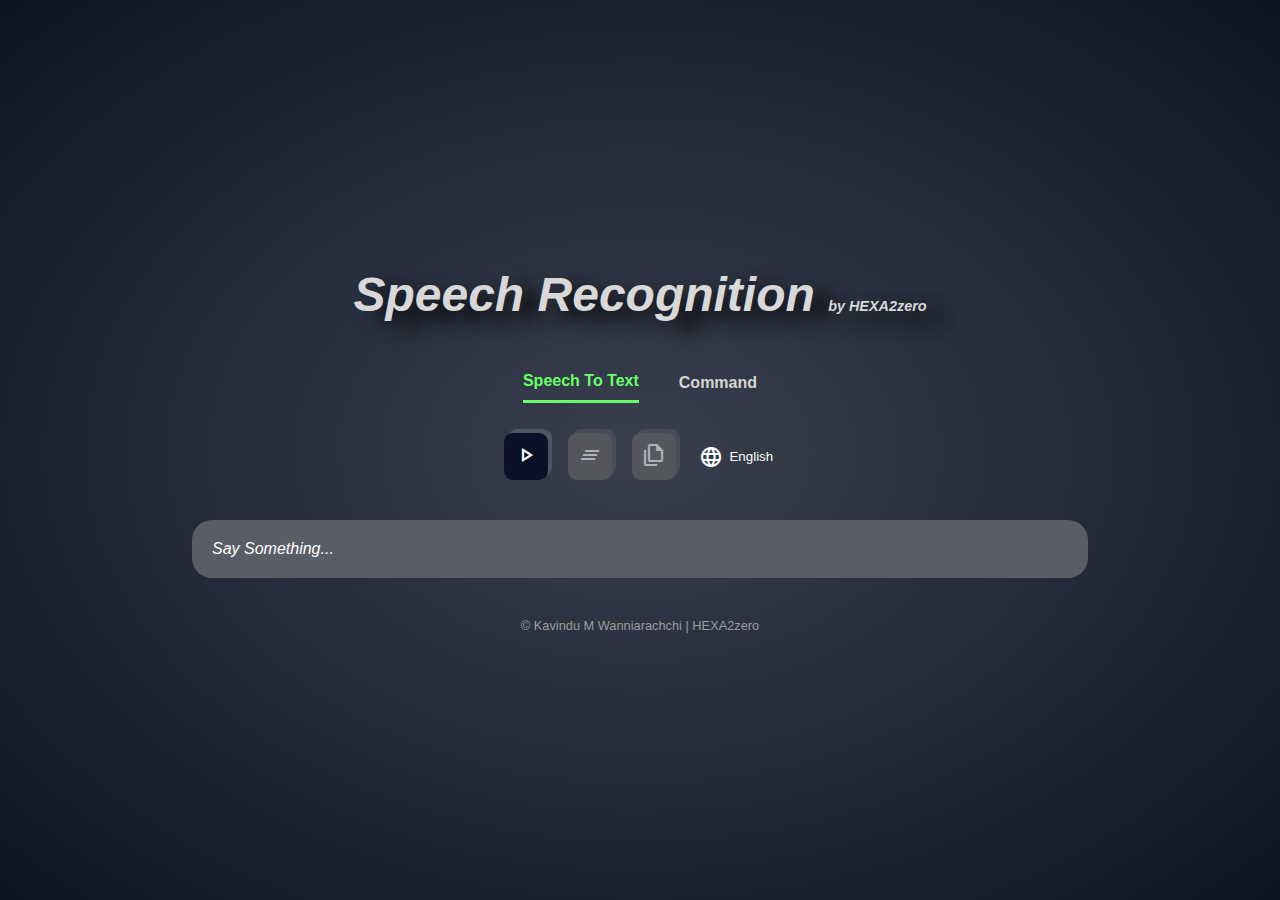
==== speech.html @ b404ef0d "Add files via upload" ====
<!DOCTYPE html>
<html lang="en">

<head>
    <meta charset="UTF-8">
    <meta name="author" content="Kavindu Wanniarachchi">
    <meta name="revised" content="26/05/2022">
    <meta http-equiv="X-UA-Compatible" content="IE=edge">
    <meta name="viewport" content="width=device-width, initial-scale=1.0">
    <link rel="stylesheet"
        href="https://fonts.googleapis.com/css2?family=Material+Symbols+Outlined:opsz,wght,FILL,GRAD@48,400,0,0" />
    <link rel="stylesheet" href="style.css">

    <title>Speech Recognition | HEXA2zero</title>
    <link rel="icon" href="mic.png"/>

</head>

<body>

    <div id="main-div">
        <h2>Speech Recognition <span>by HEXA2zero</span></h2>
        <div id="selection"><button id="speech-to" class="selected-one">Speech To Text</button>
            <button id="command">Command</button>
        </div>

        <!-- speech to text -->
        <div id="speech-to-text" >
            <div id="contral">
                <button id="startstop">
                    <span class="material-symbols-outlined">play_arrow</span>
                </button>
                <button id="clear" class="disabled" disabled>
                    <span class="material-symbols-outlined">clear_all</span>
                </button>
                <button id="copy" class="disabled" disabled>
                    <span class="material-symbols-outlined">file_copy</span>
                </button>
                <button id="language">
                    <span class="material-symbols-outlined">language</span> &ensp;
                    <span id="language-change">English</span>
                </button>
            </div>

            <div id="text-area">
                <p><i>Say Something...
                </i>
                </p>
            </div>

        </div>

          <!-- command -->
        <div id="command-area">
            <div id="contral-cmd">
                <button id="startstop-cmd">
                    <span class="material-symbols-outlined">play_arrow</span>
                </button>
                <button id="clear-cmd">
                    <span class="material-symbols-outlined">clear_all</span>
                </button>
                <button id="add-cmd">
                    <!-- class="button-active" -->
                    <span class="material-symbols-outlined">add</span>
                </button>
                <button id="edit-cmd">
                    <span class="material-symbols-outlined">edit</span>
                </button>
            </div>


            <!-- command chat structure-->
            <!-- <div class="teke command command-chat">
                <p><i>Listening...</i></p>
            </div> -->

            <!-- <div class="give-result command-chat">
                <p><i>Command not found!</i></p>
            </div> -->

            <!-- add command -->
            <div class="add-command command-chat">
                <input placeholder="Add command" id="add-command"></input>
            </div>

            <div class="add-action command-chat">
                <input placeholder="Add website (Ex: https://www.google.com)" id="add-action"></input>
            </div> 
            
            <button id="add-save" class="check-btn">
                <span class="material-symbols-outlined">check</span>
            </button>

        </div>
    </div>


    <p id="copyright">&copy; Kavindu M Wanniarachchi | HEXA2zero</p>

    <!-- notification structure -->
    <!-- <div id="notification">
        <p id="details"></p>
    </div> -->

    <!-- loading screen -->
    <div id="loading">
        <div id="loading-area">
            <span></span>
            <span></span>
            <span></span>
        </div>
        <p>Your browser unsupported for Speech Recognition.Please try another one.</p>
    </div>

    <script src="speechJS.js"></script>

</body>

</html>
---- style.css ----
* {
    margin: 0%;
    padding: 0;
    box-sizing: border-box;
    font-family: Arial, Helvetica, sans-serif;
}

body {
    background-image: radial-gradient(#393f4d, #0d1524);
    min-height: 100vh;
    display: flex;
    flex-direction: column;
    justify-content: center;
    align-items: center;
    padding: 20px;

}

#main-div{
    display: flex;
    flex-direction: column;
    justify-content: center;
    align-items: center;
    flex-direction: column;
}

div>h2 {
    text-align: center;
    font-size: 3em;
    color: #d8d8d8;
    margin-bottom: 30px;
    font-style: italic;
    text-shadow: 20px 10px 20px #000;
}

div>h2 span{
    font-size: 0.3em;
}

button {
    padding: 10px;
    cursor: pointer;
}

#selection,
#contral {
    display: flex;
    justify-content: center;
    margin-bottom: 20px;

}

#selection button {
    width: fit-content;
    padding: 10px 0;
    margin: 10px 20px;
    background-color: transparent;
    border: none;
    color: #d6d6d6;
    font-size: 1em;
    font-weight: 600;
    transition: 0.5s;
}

.selected-one {
    color: #68ff68 !important;
    border-bottom: 3px solid #68ff68 !important;
}

#selection button:hover {
    color: #00ff15;
}

#contral button , #contral-cmd button{
    margin: 0 10px;
    background-color: #091027;
    border: none;
    border-radius: 20%;
    box-shadow: 4px -4px 0px #ffffff22;
    transition: 0.2s;
    position: relative;
}

#contral button:active  , #contral-cmd button:active{
    transform: scale(0.8);
}

#contral button span ,  #contral-cmd button span {
    color: #fff;
}

#contral button:hover span , #contral-cmd button:hover span{
    color: #68ff68;
}

#language{
    background-color: transparent !important;
    box-shadow: none !important;
    display: flex;
    justify-content: center;
    align-items: center;
    width: 80px;
}

#text-area , .command-chat{
    background-color: #595d66;
    margin-top: 40px;
    border-radius: 20px;
    width: 70vw;
    padding: 20px;
    color: #fff;
    overflow-y: auto;
}

.disabled{
    background-color: #686868 !important;
    opacity: 0.6 !important;
    cursor: default !important;
}

.disabled span {
    color: #fff !important;
}

.disabled:active {
    transform: scale(1) !important;
}

#notification{
    position: absolute;
    background-color: #758184;
    padding: 20px 40px;
    border-radius: 10px;
    display: flex;
    font-style: italic;
    font-size: 18px;
    letter-spacing: 2px;
    justify-content: center;
    animation-name: notification-animation;
    animation-duration: 3s;
    top: -100px;
}

#details{
    color: #ffffff;
}

@keyframes notification-animation{
    0% , 100% {
        top:-100px
    }

    30% , 70%{
        top: 50px;
    }
}


/* loading screen */
#loading{
    position: absolute;
    display: flex;
    flex-direction: column;
    justify-content: center;
    align-items: center;
    height: 60vh;
    width: 60vh;
    transition: 0.5s;
    transform: scale(0);
    background:radial-gradient(#87d3f7 ,#0e74c7);
    box-shadow: 2px 2px 30px #1b1b1b;
    border-radius: 20px;
}

#loading-area{
    position: relative;
    width: 200px;
    height: 200px;
    display: flex;
    justify-content: center;
    align-items: center;
    transform-style: preserve-3d;
    transform: perspective(500px) rotateX(45deg);

}

#loading-area span{
    position: absolute;
    display: block;
    border: 20px solid #fff;
    border-radius: 50%;
    box-shadow: 0px 15px 0px #e9e9e9 , inset 0px 15px 0px #e9e9e9;
    animation: animation-load 3s ease-in-out infinite;

}

#loading-area span:nth-child(2){
    animation-delay: -1s;
}

#loading-area span:nth-child(3){
    animation-delay: -2s;
}

#loading p {
    position: absolute;
    bottom: 50px;
    font-size: 1.3em;
    color: #fff;
    text-align: center;
    padding: 0 30px;
}

@keyframes animation-load{
    0%{
        transform: translateZ(-100px);
        width: 100%;
        height: 100%;
    }

    25%{
        transform: translateZ(100px);
        width: 100%;
        height: 100%;
    }

    50%{
        transform: translateZ(100px);
        width: 35%;
        height: 35%;
    }

    75%{
        transform: translateZ(-100px);
        width: 35%;
        height: 35%;
    }

    100%{
        transform: translateZ(-100px);
        width: 100%;
        height: 100%;
    }
}


/* command mode */
#command-area{
    flex-direction: column;
    align-items: center;
    display: none;
}

.command-chat{
    border-radius: 10px !important;
    position: relative;
    overflow: visible;
}

.command-chat input{
    background-color: transparent;
    width: 100%;
    height: 100%;
    border: none;
    outline: none;
    color: white;
    font-size: 1em;
    font-style: italic;
}

.command-chat input::placeholder{
    color: #c0c0c0;
}

.give-result{
    background-color: #5168a0;
    text-align: right;
    margin-top: 10px;
}

.add-action{
    margin-top: 10px;
    background-color: #467251;
    display: none;
}

.add-command{
    display: none;
}

.command-chat::before{
    content: "";
    position: absolute;
    display: block;
    width: 20px;
    height: 20px;
    transform: rotate(45deg);
    left: -10px;
    top: 15px;
    z-index: -1;
    background-color:#595d66;
}

.give-result::before{
    right: -10px !important;
    left: auto;
    background-color:#5168a0;
}

.add-action::before{
    background-color: #467251;
}

.button-active{
    background-color: #4c9c57 !important;
    box-shadow: 4px -4px 0px #316d39 !important;
}

.check-btn{
    width: 60px;
    margin:10px 4px 0 4px ;
    padding: 5px;
    border-radius: 8px;
    background-color: #4c9c5767;
    box-shadow: 3px -3px 0px #316d3967;
    border: none;
    color: #fff;
    font-size: 1em;
    font-weight: 600;
    align-self: flex-end !important;
    transition: 0.3s;
    display: none;
}

.check-btn:hover{
    background-color: #30bb6aa7;
    box-shadow: 3px -3px 0px #209952a7;
}

.check-btn:active{
    transform: scale(0.85);
}

.display-block{
    display: block !important;
}
.delete-btn{
    background-color: #bd2828af;
    box-shadow: 3px -3px 0px #9e1010af;
}

.delete-btn:hover{
    background-color: #da1b1bdf;
    box-shadow: 3px -3px 0px #bd1818df;
}

.btn-div{
    display: flex;
    width: 100%;
    justify-content: flex-end;
}

#copyright{
    margin-top: 40px;
    color: #9c9c9c;
    font-size: 0.8em;
}
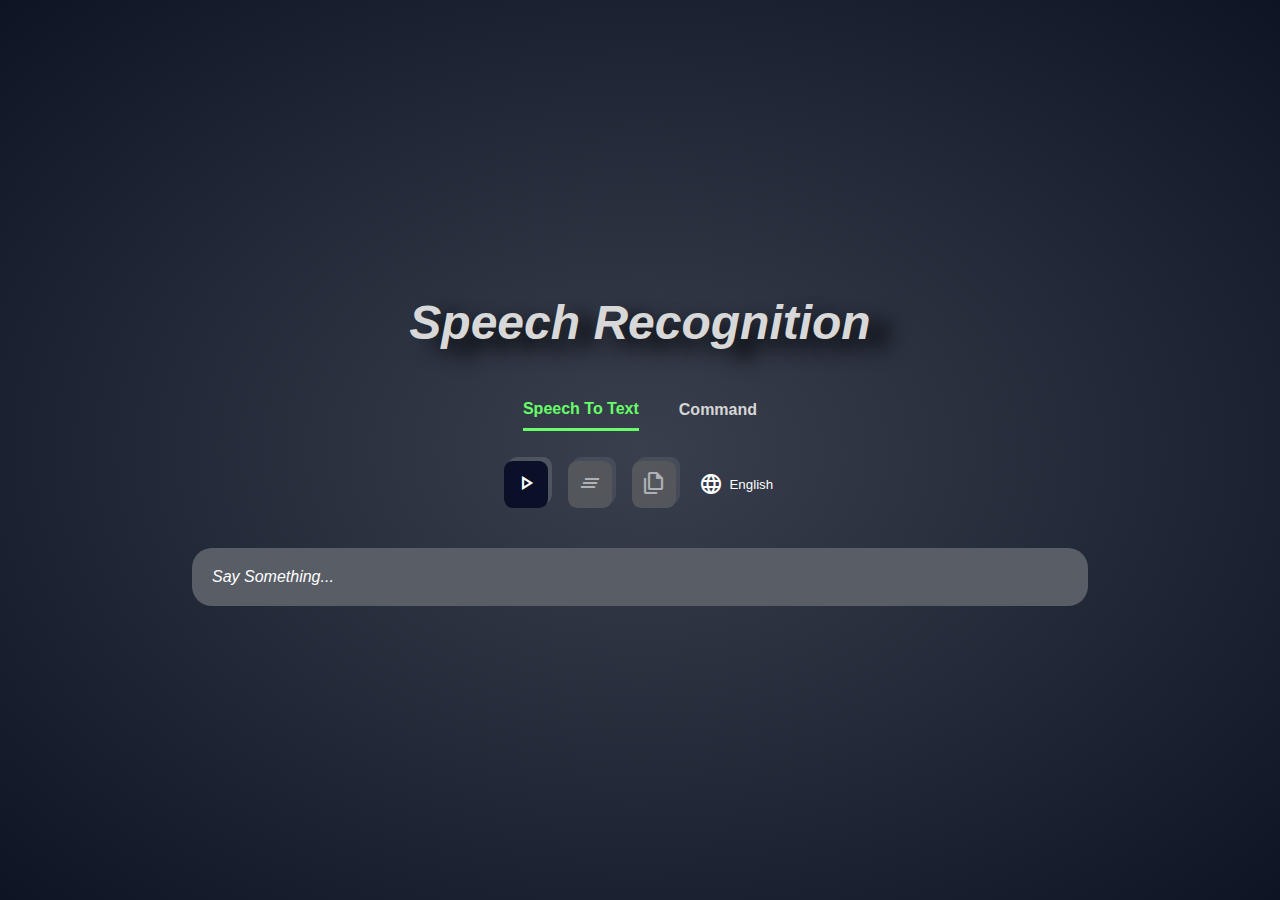
==== commit a73f2ddf: "Update speech.html" ====
--- a/speech.html
+++ b/speech.html
@@ -11,7 +11,7 @@
         href="https://fonts.googleapis.com/css2?family=Material+Symbols+Outlined:opsz,wght,FILL,GRAD@48,400,0,0" />
     <link rel="stylesheet" href="style.css">
 
-    <title>Speech Recognition | HEXA2zero</title>
+    <title>Speech Recognition </title>
     <link rel="icon" href="mic.png"/>
 
 </head>
@@ -19,7 +19,7 @@
 <body>
 
     <div id="main-div">
-        <h2>Speech Recognition <span>by HEXA2zero</span></h2>
+        <h2>Speech Recognition </h2>
         <div id="selection"><button id="speech-to" class="selected-one">Speech To Text</button>
             <button id="command">Command</button>
         </div>
@@ -95,7 +95,7 @@
     </div>
 
 
-    <p id="copyright">&copy; Kavindu M Wanniarachchi | HEXA2zero</p>
+    
 
     <!-- notification structure -->
     <!-- <div id="notification">
@@ -116,4 +116,4 @@
 
 </body>
 
-</html>+</html>
